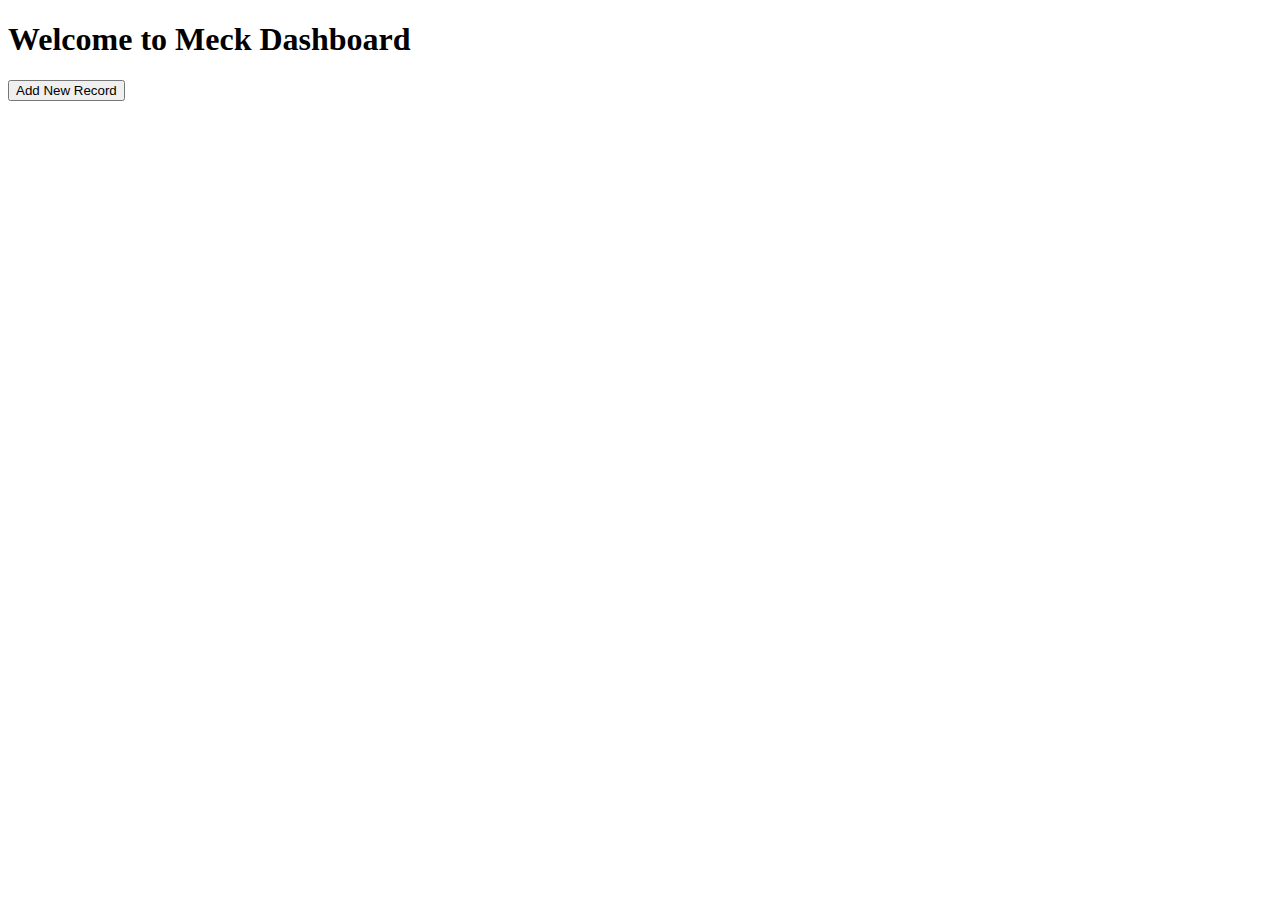
==== public/dashboard.html @ 16b92c55 "project final code" ====
<!DOCTYPE html>
<html lang="en">
<head>
    <meta charset="UTF-8">
    <meta name="viewport" content="width=device-width, initial-scale=1.0">
    <title>Meck - Dashboard</title>
    <link rel="stylesheet" href="../css/style.css">
</head>
<body>
    <h1>Welcome to Meck Dashboard</h1>
    <div id="records"></div>
    <button onclick="addRecord()">Add New Record</button>

    <script src="../js/dashboard.js"></script>
</body>
</html>
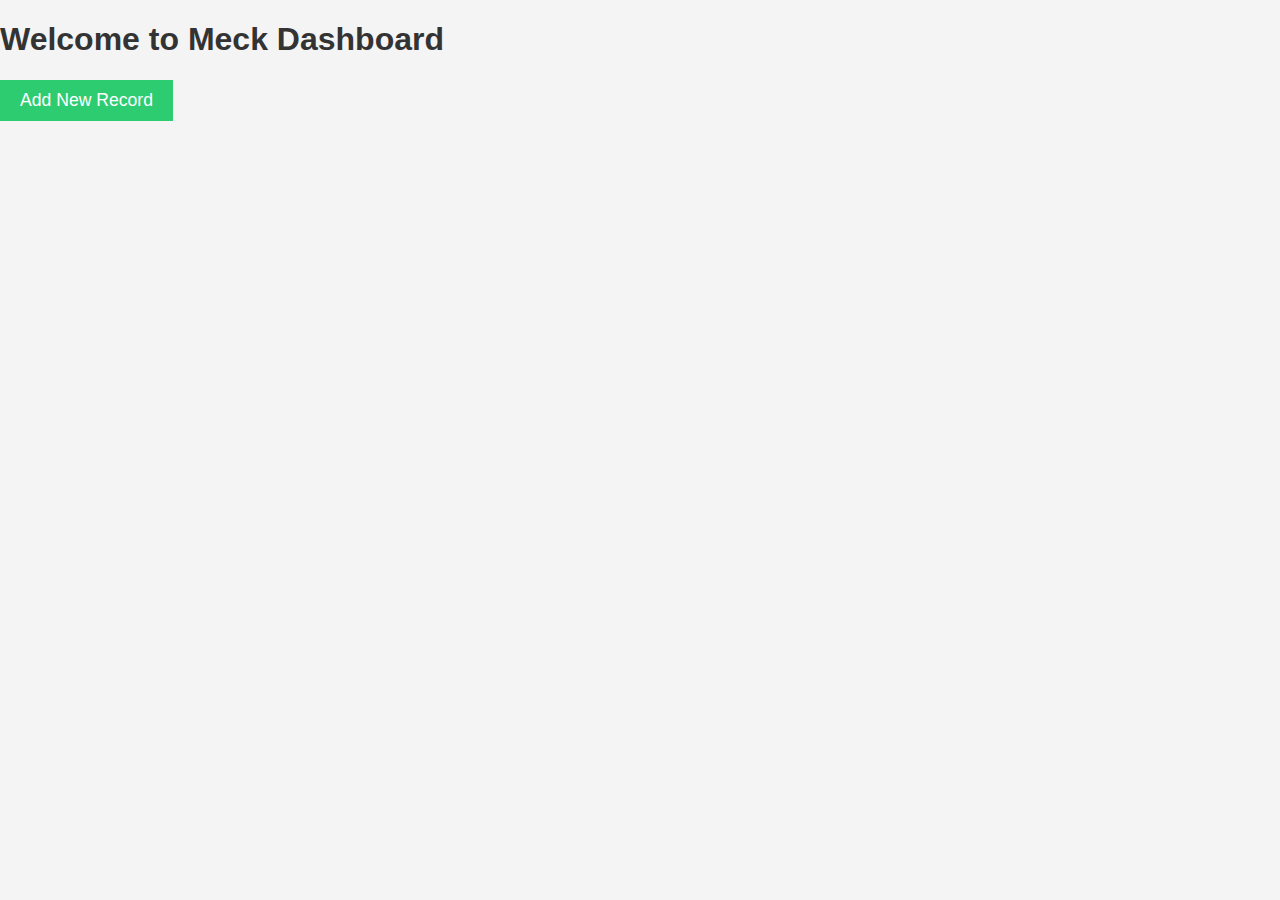
==== commit d4e103d0: "ai" ====
--- a/public/dashboard.html
+++ b/public/dashboard.html
@@ -4,7 +4,7 @@
     <meta charset="UTF-8">
     <meta name="viewport" content="width=device-width, initial-scale=1.0">
     <title>Meck - Dashboard</title>
-    <link rel="stylesheet" href="../css/style.css">
+    <link rel="stylesheet" href="./style.css">
 </head>
 <body>
     <h1>Welcome to Meck Dashboard</h1>
--- a/public/style.css
+++ b/public/style.css
@@ -0,0 +1,106 @@
+/* General Styles */
+body {
+    font-family: 'Arial', sans-serif;
+    margin: 0;
+    padding: 0;
+    background-color: #f4f4f4;
+}
+
+h1, h2, h3 {
+    color: #333;
+}
+
+/* Hero Section */
+.hero-section {
+    display: flex;
+    justify-content: space-between;
+    align-items: center;
+    padding: 50px;
+    background-color: #3498db;
+    color: white;
+}
+
+.hero-text {
+    max-width: 600px;
+}
+
+.hero-image img {
+    width: 400px;
+    height: auto;
+}
+
+button {
+    background-color: #2ecc71;
+    color: white;
+    padding: 10px 20px;
+    border: none;
+    cursor: pointer;
+    font-size: 1.1em;
+}
+
+button:hover {
+    background-color: #27ae60;
+}
+
+/* Features Section */
+.features {
+    padding: 50px;
+    background-color: white;
+    text-align: center;
+}
+
+.feature-grid {
+    display: flex;
+    justify-content: center;
+    gap: 30px;
+}
+
+.feature-item {
+    max-width: 250px;
+}
+
+.feature-item img {
+    width: 80px;
+    height: auto;
+}
+
+.ai-section {
+    padding: 50px;
+    background-color: #ecf0f1;
+    text-align: center;
+}
+
+/* AI Chatbox */
+.ai-container {
+    display: flex;
+    justify-content: center;
+    align-items: center;
+}
+
+.chatbox {
+    background-color: white;
+    padding: 20px;
+    border-radius: 10px;
+    box-shadow: 0px 0px 10px rgba(0, 0, 0, 0.1);
+    width: 400px;
+    display: flex;
+    flex-direction: column;
+}
+
+#chat-history {
+    height: 200px;
+    overflow-y: scroll;
+    margin-bottom: 10px;
+    border: 1px solid #ccc;
+    padding: 10px;
+}
+
+#ai-input {
+    width: 100%;
+    padding: 10px;
+    margin-bottom: 10px;
+}
+
+#ai-send {
+    padding: 10px;
+}
